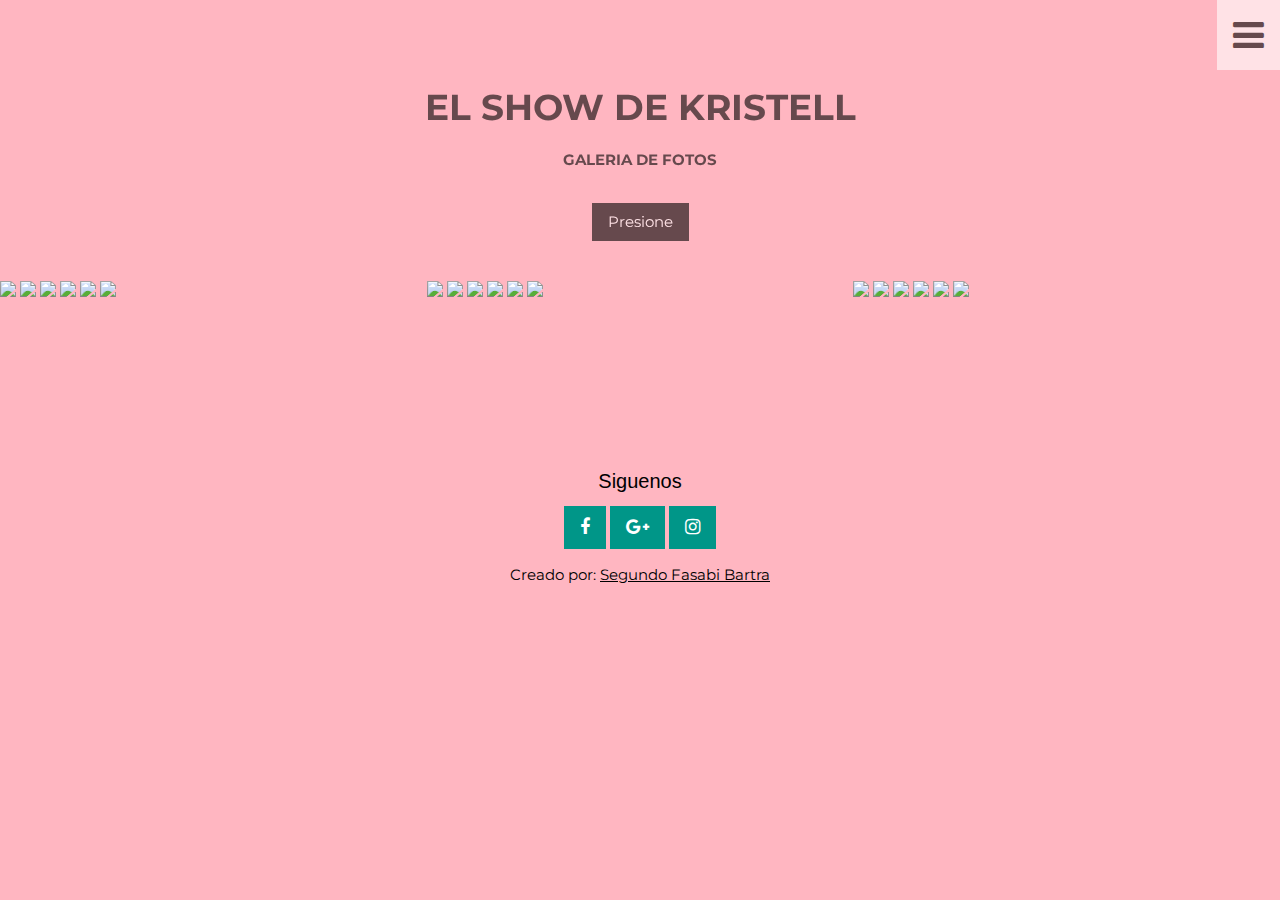
==== fotos.html @ 20fd8fe5 "Add files via upload" ====
<!DOCTYPE html>
<html>
<title>El Show de Kristell</title>
<meta charset="UTF-8">
<meta name="viewport" content="width=device-width, initial-scale=1">
<link rel="stylesheet" href="https://www.w3schools.com/w3css/4/w3.css">
<link rel="stylesheet" href="https://fonts.googleapis.com/css?family=Montserrat">
<link rel="stylesheet" href="https://cdnjs.cloudflare.com/ajax/libs/font-awesome/4.7.0/css/font-awesome.min.css">
<style>
body,h1 {font-family: "Montserrat", sans-serif}
img {margin-bottom: -7px}
.w3-row-padding img {margin-bottom: 12px}
body {
    background-color: lightpink;
}
</style>
<body>

<!-- Sidebar -->
<nav class="w3-sidebar w3-black w3-animate-top w3-xxlarge" style="display:none;padding-top:150px" id="mySidebar">
  <a href="javascript:void(0)" onclick="w3_close()" class="w3-button w3-black w3-xxlarge w3-padding w3-display-topright" style="padding:6px 24px">
    <i class="fa fa-remove"></i>
  </a>
  <div class="w3-bar-block w3-center">
    <a href="index.html" class="w3-bar-item w3-button w3-text-grey w3-hover-black">INICIO</a>
    
  </div>
</nav>

<!-- !PAGE CONTENT! -->
<div class="w3-content" style="max-width:1500px">

<!-- Header -->
<div class="w3-opacity">
<span class="w3-button w3-xxlarge w3-white w3-right" onclick="w3_open()"><i class="fa fa-bars"></i></span> 
<div class="w3-clear"></div>
<header class="w3-center w3-margin-bottom">
  <h1><b>EL SHOW DE KRISTELL</b></h1>
  <p><b>GALERIA DE FOTOS</b></p>
  <p class="w3-padding-16"><button class="w3-button w3-black" onclick="myFunction()">Presione</button></p>
</header>
</div>

<!-- Photo Grid -->
<div class="w3-row" id="myGrid" style="margin-bottom:128px">
  <div class="w3-third">
    <img src="https://i.ibb.co/QcRpm8g/facebook18-1549036550756.jpg" style="width:100%">
    <img src="https://i.ibb.co/98pyQXW/facebook17-1549036590812.jpg" style="width:100%">
    <img src="https://i.ibb.co/4Pnj0gh/facebook16-1549036631237.jpg" style="width:100%">
    <img src="https://i.ibb.co/BZCpWD0/facebook14-1549036711547.jpg" style="width:100%">
    <img src="https://i.ibb.co/TqMcjQv/facebook12-1549036785067.jpg" style="width:100%">
    <img src="https://i.ibb.co/BwTV0pb/facebook11-1549036808949.jpg" style="width:100%">
  </div>

  <div class="w3-third">
    <img src="https://i.ibb.co/gZ8FsPn/facebook9-1549036889359.jpg" style="width:100%">
    <img src="https://i.ibb.co/1JJ9K8F/facebook8-1549036914358.jpg" style="width:100%">
    <img src="https://i.ibb.co/B6vzKKb/facebook7-1549036954786.jpg" style="width:100%">
    <img src="https://i.ibb.co/fv2H3SL/facebook6-1549031551929.jpg" style="width:100%">
    <img src="https://i.ibb.co/QKVFfvK/facebook5-1549031591307.jpg" style="width:100%">
    <img src="https://i.ibb.co/6vyk1Xy/facebook4-1549031634237.jpg" style="width:100%">
  </div>

  <div class="w3-third">
    <img src="https://i.ibb.co/NYtj92f/facebook10-1549036863632.jpg" style="width:100%">
    <img src="https://i.ibb.co/nbcY2nv/facebook3-1549031657106.jpg" style="width:100%">
    <img src="https://i.ibb.co/fn1Tcw8/facebook2-1549031689664.jpg" style="width:100%">
    <img src="https://i.ibb.co/kJ91Q7n/facebook-1549017211856.jpg" style="width:100%">
    <img src="https://i.ibb.co/cLn8ZDx/IMG-20181121-WA0009.jpg" style="width:100%">
    <img src="https://i.ibb.co/87QDGm3/IMG-20181121-WA0008.jpg" style="width:100%">
  </div>
</div>

<!-- End Page Content -->
</div>

<!-- Footer -->
<footer class="w3-container w3-padding-32 w3-theme-d1 w3-center">
    <h4>Siguenos</h4>
    <a class="w3-button w3-large w3-teal" href="https://www.facebook.com/kristelMichellFasabi/" title="Facebook"><i class="fa fa-facebook"></i></a>
    <!--<a class="w3-button w3-large w3-teal" href="javascript:void(0)" title="Twitter"><i class="fa fa-twitter"></i></a>-->
    <a class="w3-button w3-large w3-teal" href="javascript:void(0)" title="Google +"><i class="fa fa-google-plus"></i></a>
    <a class="w3-button w3-large w3-teal" href="javascript:void(0)" title="Google +"><i class="fa fa-instagram"></i></a>
    <!--<a class="w3-button w3-large w3-teal w3-hide-small" href="javascript:void(0)" title="Linkedin"><i class="fa fa-linkedin"></i></a>-->
    <p>Creado por: <a href="https://amazing-panini-1ea55c.netlify.com/" target="_blank">Segundo Fasabi Bartra</a></p>
  
     
      
  </footer>
<script>
// Toggle grid padding
function myFunction() {
  var x = document.getElementById("myGrid");
  if (x.className === "w3-row") {
    x.className = "w3-row-padding";
  } else { 
    x.className = x.className.replace("w3-row-padding", "w3-row");
  }
}

// Open and close sidebar
function w3_open() {
  document.getElementById("mySidebar").style.width = "100%";
  document.getElementById("mySidebar").style.display = "block";
}

function w3_close() {
  document.getElementById("mySidebar").style.display = "none";
}
</script>

</body>
</html>
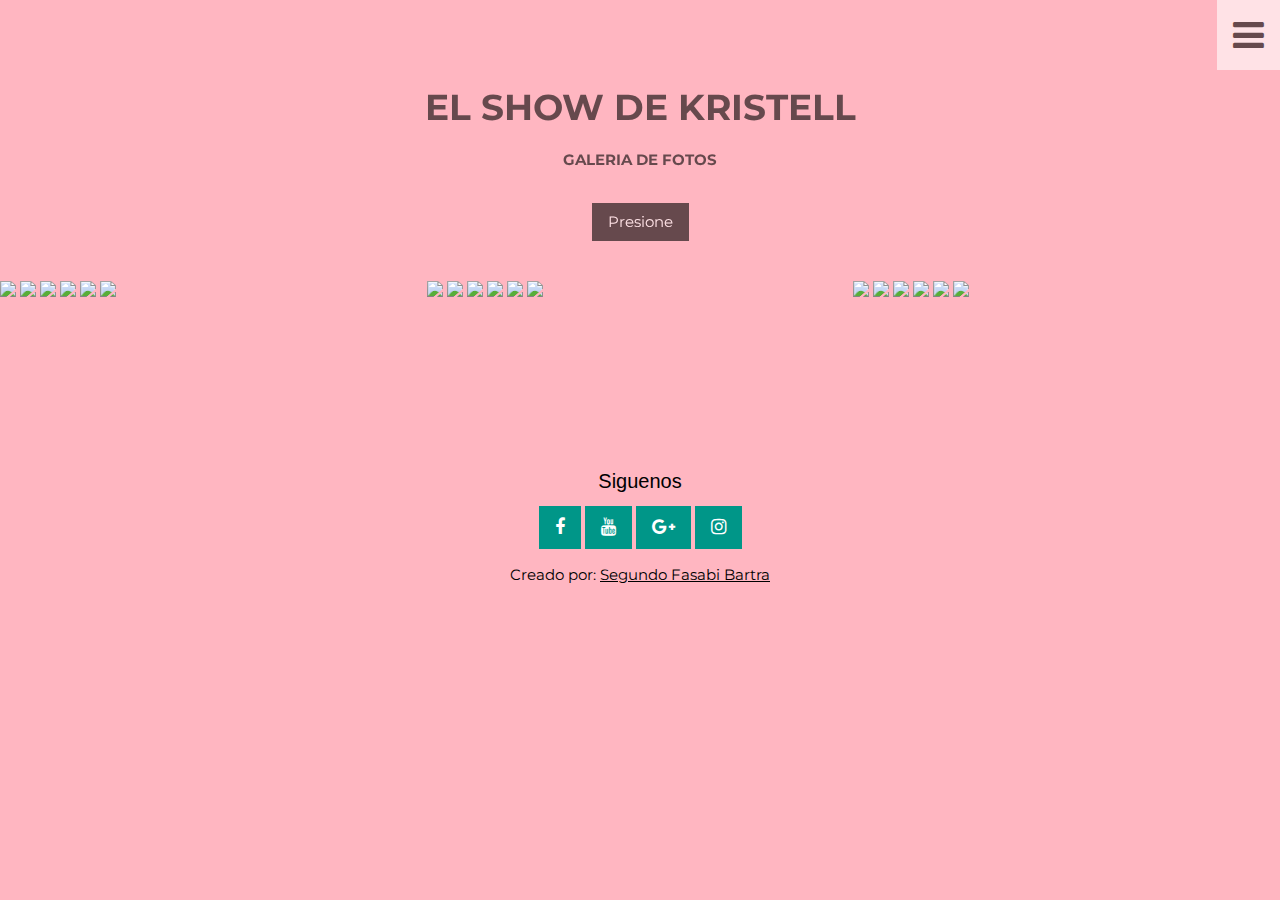
==== commit aadb0a55: "Update fotos.html" ====
--- a/fotos.html
+++ b/fotos.html
@@ -78,11 +78,12 @@
 <footer class="w3-container w3-padding-32 w3-theme-d1 w3-center">
     <h4>Siguenos</h4>
     <a class="w3-button w3-large w3-teal" href="https://www.facebook.com/kristelMichellFasabi/" title="Facebook"><i class="fa fa-facebook"></i></a>
+    <a class="w3-button w3-large w3-teal" href="https://www.youtube.com/channel/UCZrbxNyP48SQM6FBz4zu5ag" title="Youtube"><i class="fa fa-youtube"></i></a>
     <!--<a class="w3-button w3-large w3-teal" href="javascript:void(0)" title="Twitter"><i class="fa fa-twitter"></i></a>-->
     <a class="w3-button w3-large w3-teal" href="javascript:void(0)" title="Google +"><i class="fa fa-google-plus"></i></a>
     <a class="w3-button w3-large w3-teal" href="javascript:void(0)" title="Google +"><i class="fa fa-instagram"></i></a>
     <!--<a class="w3-button w3-large w3-teal w3-hide-small" href="javascript:void(0)" title="Linkedin"><i class="fa fa-linkedin"></i></a>-->
-    <p>Creado por: <a href="https://amazing-panini-1ea55c.netlify.com/" target="_blank">Segundo Fasabi Bartra</a></p>
+    <p>Creado por: <a href="https://segundobartra.netlify.com/" target="_blank">Segundo Fasabi Bartra</a></p>
   
      
       
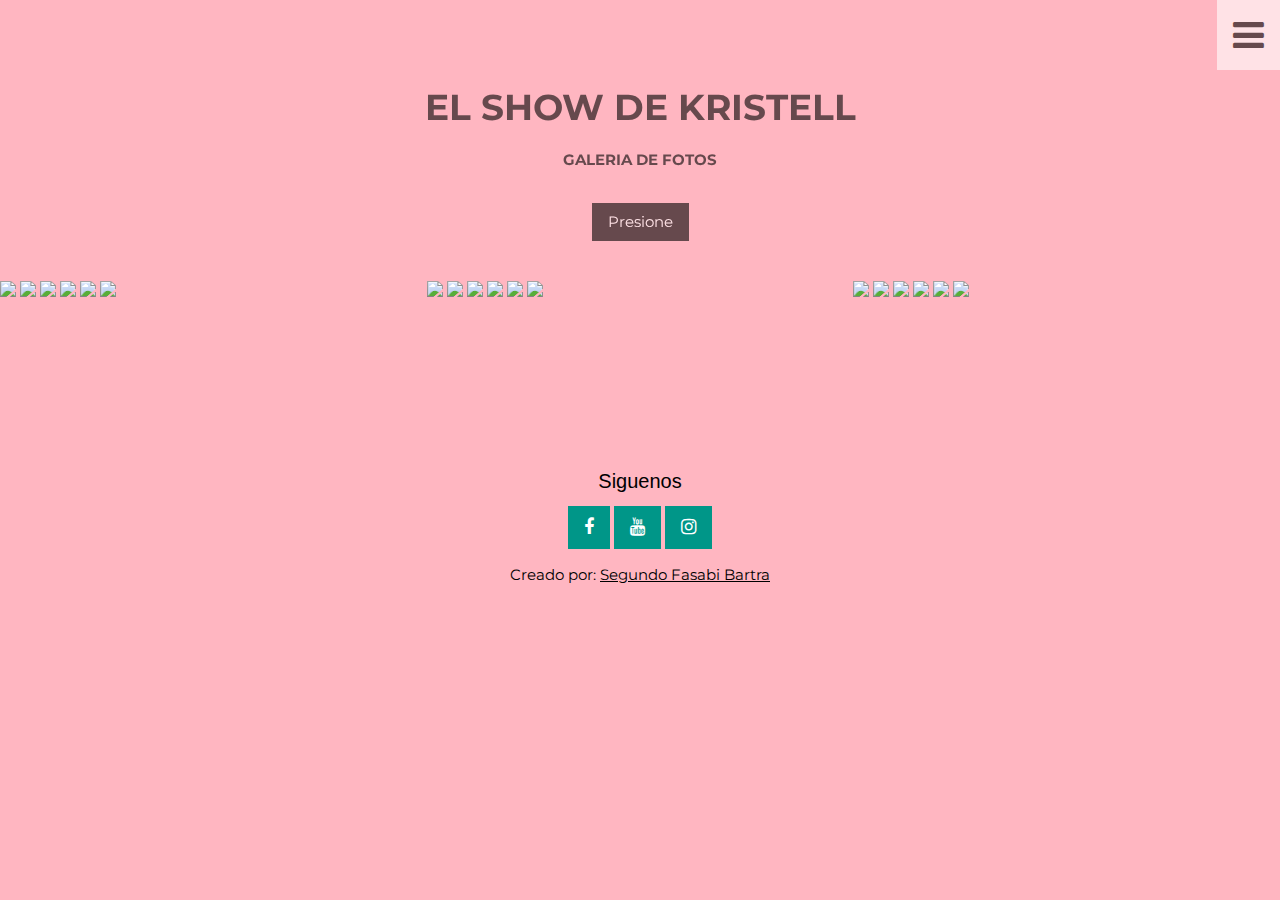
==== commit f66e5198: "Update fotos.html" ====
--- a/fotos.html
+++ b/fotos.html
@@ -80,8 +80,8 @@
     <a class="w3-button w3-large w3-teal" href="https://www.facebook.com/kristelMichellFasabi/" title="Facebook"><i class="fa fa-facebook"></i></a>
     <a class="w3-button w3-large w3-teal" href="https://www.youtube.com/channel/UCZrbxNyP48SQM6FBz4zu5ag" title="Youtube"><i class="fa fa-youtube"></i></a>
     <!--<a class="w3-button w3-large w3-teal" href="javascript:void(0)" title="Twitter"><i class="fa fa-twitter"></i></a>-->
-    <a class="w3-button w3-large w3-teal" href="javascript:void(0)" title="Google +"><i class="fa fa-google-plus"></i></a>
-    <a class="w3-button w3-large w3-teal" href="javascript:void(0)" title="Google +"><i class="fa fa-instagram"></i></a>
+    <!--<a class="w3-button w3-large w3-teal" href="javascript:void(0)" title="Google +"><i class="fa fa-google-plus"></i></a>-->
+    <a class="w3-button w3-large w3-teal" href="javascript:void(0)" title="Instagram"><i class="fa fa-instagram"></i></a>
     <!--<a class="w3-button w3-large w3-teal w3-hide-small" href="javascript:void(0)" title="Linkedin"><i class="fa fa-linkedin"></i></a>-->
     <p>Creado por: <a href="https://segundobartra.netlify.com/" target="_blank">Segundo Fasabi Bartra</a></p>
   
